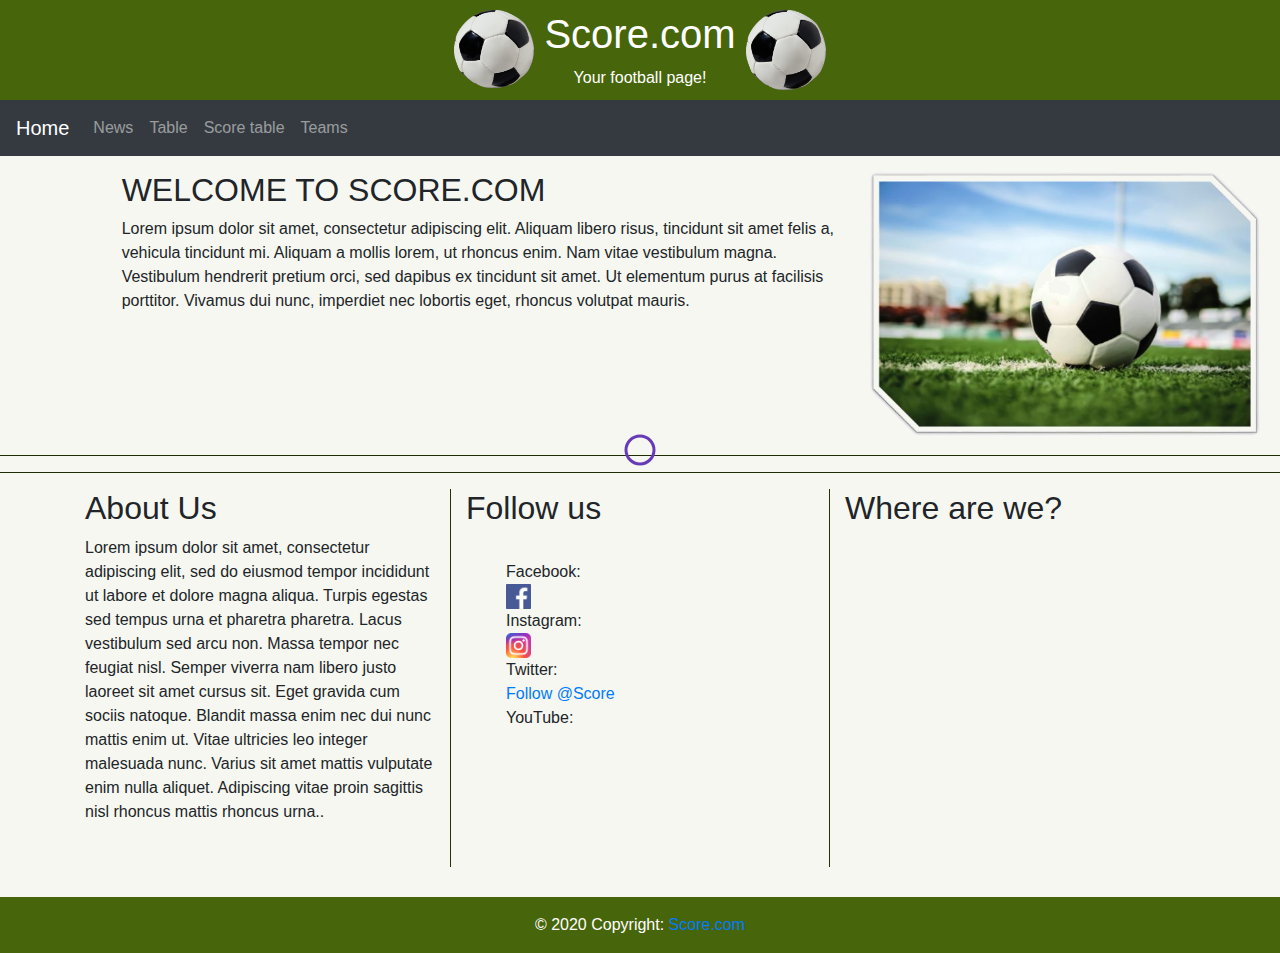
==== index.html @ 3ecff0d8 "service working" ====
<!DOCTYPE html>
<html lang="en">
<head>
    <title>Score</title>
    <meta charset="utf-8">
    <meta name="viewport" content="width=device-width, initial-scale=1">
    <!-- Manifest. Our PWA -->
    <link rel="manifest" href="manifest.json">
    <!-- Some specific vendor suggestions -->
    <meta name="apple-mobile-web-app-capable" content="yes">
    <meta name="apple-mobile-web-app-status-bar-style" content="black">
    <meta name="apple-mobile-web-app-title" content="Score.com">
    <link rel="apple-touch-icon" href="img/icons/icon-128.png">
    <meta name="msapplication-TileImage" content="img/icons/icon-128.png">
    <meta name="msapplication-TileColor" content="#2F3BA2">
    <!-- Icon -->
    <link rel="icon" href="img/icons/icon-128.png">
    <!-- Specific stylesheets -->
    <link rel="stylesheet" href="https://maxcdn.bootstrapcdn.com/bootstrap/4.4.1/css/bootstrap.min.css">
    <link rel="stylesheet" type="text/css" href="css/shell.css">
    <link rel="stylesheet" type="text/css" href="css/index.css">
    <script src="https://ajax.googleapis.com/ajax/libs/jquery/3.4.1/jquery.min.js"></script>
    <script src="https://maxcdn.bootstrapcdn.com/bootstrap/4.4.1/js/bootstrap.min.js"></script>
    <script src="https://apis.google.com/js/platform.js"></script>
    <script async src="https://platform.twitter.com/widgets.js" charset="utf-8"></script>
</head>
<body>

<!-- Header -->
<div id="header">
    <div class="title">
        <img class="imgLeft" src="img/ball.png" alt="Italian Trulli">
        <div class="pageTitle">
            <h1>Score.com</h1>
            <p>Your football page!</p>
        </div>
        <img class="imgRight" src="img/ball.png" alt="Italian Trulli">
    </div>
</div>
<!-- Header -->

<!-- Menu bar -->
<nav class="navbar navbar-expand-sm bg-dark navbar-dark">
    <a class="navbar-brand" href="#">Home</a>
    <button class="navbar-toggler" type="button" data-toggle="collapse" data-target="#collapsibleNavbar">
        <span class="navbar-toggler-icon"></span>
    </button>
    <div class="collapse navbar-collapse" id="collapsibleNavbar">
        <ul class="navbar-nav">
            <li class="nav-item">
                <a id="newsLink" class="nav-link" onclick="redirect(this)" name="./pages/news.html">News</a>
            </li>
            <li class="nav-item">
                <a class="nav-link" onclick="redirect(this)" name="./pages/table.html">Table</a>
            </li>
            <li class="nav-item">
                <a class="nav-link" onclick="redirect(this)" name="pages/scoreTable.html">Score table</a>
            </li>
            <li class="nav-item">
                <a class="nav-link" onclick="redirect(this)" name="pages/teams.html">Teams</a>
            </li>
        </ul>
    </div>
</nav>
<!-- Menu bar -->

<!--Content -->
<div class='container-fluid welcomeDiv'>
    <div class="row">
        <div class="col-md-7 offset-md-1">
            <h2>WELCOME TO SCORE.COM</h2>
            <p>Lorem ipsum dolor sit amet, consectetur adipiscing elit. Aliquam libero risus, tincidunt sit amet felis
                a, vehicula tincidunt mi. Aliquam a mollis lorem, ut rhoncus enim. Nam vitae vestibulum magna. Vestibulum
                hendrerit pretium orci, sed dapibus ex tincidunt sit amet. Ut elementum purus at facilisis porttitor.
                Vivamus dui nunc, imperdiet nec lobortis eget, rhoncus volutpat mauris.</p>
        </div>
        <div class="col-md-4">
            <img id="welcomeLogo" src='#'/>
        </div>
    </div>
</div>
<hr><hr>
<div class='container'>
    <div class="row">
        <div class="col-md-4 A">
            <h2>About Us</h2>
            <p>Lorem ipsum dolor sit amet, consectetur adipiscing elit, sed do eiusmod tempor incididunt ut labore et dolore magna aliqua. Turpis egestas sed tempus urna et pharetra pharetra. Lacus vestibulum sed arcu non. Massa tempor nec feugiat nisl. Semper viverra nam libero justo laoreet sit amet cursus sit. Eget gravida cum sociis natoque. Blandit massa enim nec dui nunc mattis enim ut. Vitae ultricies leo integer malesuada nunc. Varius sit amet mattis vulputate enim nulla aliquet. Adipiscing vitae proin sagittis nisl rhoncus mattis rhoncus urna..</p>
        </div>
        <div class="col-md-4 B">
            <h2>Follow us</h2>
            <ul>
                <br/>
                Facebook:<br/>
                <a title="Facebook" href="https://es-es.facebook.com/"><img src='./img/facebook.png' class='socialNetworkLogo'/></a><br/>
                Instagram:<br/>
                <a title="Instagram" href="https://www.instagram.com/"><img src='./img/instagram.png' class='socialNetworkLogo'/></a><br/>
                Twitter:<br/>
                <a class="twitter-follow-button" href="https://twitter.com/Score">Follow @Score</a></li><br/>
                YouTube:<br/>
                <div class="g-ytsubscribe" data-channel="Goal" data-layout="default" data-count="default"></div>
            </ul>
        </div>
        <div class="col-md-4 C">
            <h2>Where are we?</h2>
            <div style="width: 100%"><iframe width="100%" height="300" src="https://maps.google.com/maps?width=100%&height=600&hl=es&q=Estadio%20Enrique%20Roca%20de%20Murcia+(Where%20are%20we)&ie=UTF8&t=k&z=17&iwloc=B&output=embed" frameborder="0" scrolling="no" marginheight="0" marginwidth="0"><a href="https://www.mapsdirections.info/marcar-radio-circulo-mapa/">Calculadora de radio del mapa</a></iframe></div><br />
        </div>
    </div>
</div>
<!--Content -->
<!-- Loader -->
<div id="loader">
    <svg viewBox="0 0 32 32" width="32" height="32">
        <circle id="spinner" cx="16" cy="16" r="14" fill="none"></circle>
    </svg>
</div>
<!-- Footer -->
<footer class="page-footer">
    <div class="footer-copyright text-center py-3">© 2020 Copyright:
        <a href="https://score.com/">Score.com</a>
    </div>
</footer>
<!-- Footer -->
<script src="js/shell.js"></script>
<script src="js/index.js"></script>
</body>
</html>
---- css/shell.css ----
/* Common css to all the web pages */
/* Body */
body {
    background-color: #F6F7F0;
}

/* Header */
#header {
    /*background: #007bff;*/
    background: #47650B;
    color: white;
    border-radius: 0;
    text-align: center;
    height: 100px;

}

#header .imgLeft {
    width: 80px;
    width: 80px;
    display: inline-block;
    float:left;
    margin-right: 10px;
}

#header .imgRight {
    width: 80px;
    height: 80px;
    display: inline-block;
    float:left;

}

.pageTitle {
    display: inline-block;
    float:left;
    margin-right: 10px;
}

.pageTitle h1 {
    font-size: 40px;
}

.title {
    display: inline-block;
    margin-top: 10px;
}

/* Remove balls from the header when the page is small */
@media (max-width: 768px) {
    .header img {
        display:none !important;
    }
}

/* Footer */
footer {
    background-color: #47650B;
    margin-top: 30px;
}

.page-footer {
    color: white;
}

/** Loader */
#loader {
    left: 50%;
    top: 50%;
    position: fixed;
    
    -webkit-transform: translate(-50%, -50%);
            transform: translate(-50%, -50%); 
}

#loader #spinner {
    box-sizing: border-box;
    stroke: #673AB7;
    stroke-width: 3px;
    -webkit-transform-origin: 50%;
            transform-origin: 50%;
    -webkit-animation: line 1.6s cubic-bezier(0.4, 0, 0.2, 1) infinite, rotate 1.6s linear infinite;
            animation: line 1.6s cubic-bezier(0.4, 0, 0.2, 1) infinite, rotate 1.6s linear infinite; 
}

@-webkit-keyframes rotate {
  from { -webkit-transform: rotate(0); transform: rotate(0); }
  to   { -webkit-transform: rotate(450deg); transform: rotate(450deg); } }

@keyframes rotate {
  from { -webkit-transform: rotate(0); transform: rotate(0); }
  to   { -webkit-transform: rotate(450deg); transform: rotate(450deg); } }

@-webkit-keyframes line {
  0%   { stroke-dasharray: 2, 85.964; -webkit-transform: rotate(0); transform: rotate(0); }
  50%  { stroke-dasharray: 65.973, 21.9911; stroke-dashoffset: 0; }
  100% { stroke-dasharray: 2, 85.964; stroke-dashoffset: -65.973; -webkit-transform: rotate(90deg); transform: rotate(90deg); } }

@keyframes line {
  0%   {stroke-dasharray: 2, 85.964; -webkit-transform: rotate(0); transform: rotate(0); }
  50%  {stroke-dasharray: 65.973, 21.9911; stroke-dashoffset: 0; }
  100% {stroke-dasharray: 2, 85.964; stroke-dashoffset: -65.973; -webkit-transform: rotate(90deg); transform: rotate(90deg); } }
---- css/index.css ----
/* Configuration for the welcome image */
.defaultWelcomeLogo {
    height: 100%;
    width: 100%;
}

.welcomeDiv {
    margin-top: 15px;
}

.teamWelcomeLogo {
    width: 250px;
    height: 250px;
    margin-left: auto;
    margin-right: auto;
    display: block;
}

/* Set the border to separate the divs about the page members information */
.B {
    border-right: thick solid #233206;
    border-left: thick solid #233206;
    border-left-width: 1px;
    border-right-width: 1px;
}

/* Size of the social network logos */
.socialNetworkLogo {
    height: 25px;
    width: 25px;
}

/* hr which divides two main containers of the index page */
hr {
    background-color: #233206;
}

/* When the page becomes small, change the borders from horizonatal to vertical */
/* Set the location map before the social network information changing the order */
@media (max-width: 768px) {

    .A {
        order : 1;
    }

    .B {
        order : 3;

        border-top: thick solid #233206;
        border-top-width: 1px;
        border-right: none;
        border-left: none;
    }

    .C {
        order : 2;
        border-top: thick solid #233206;
        border-top-width: 1px;
    }
}
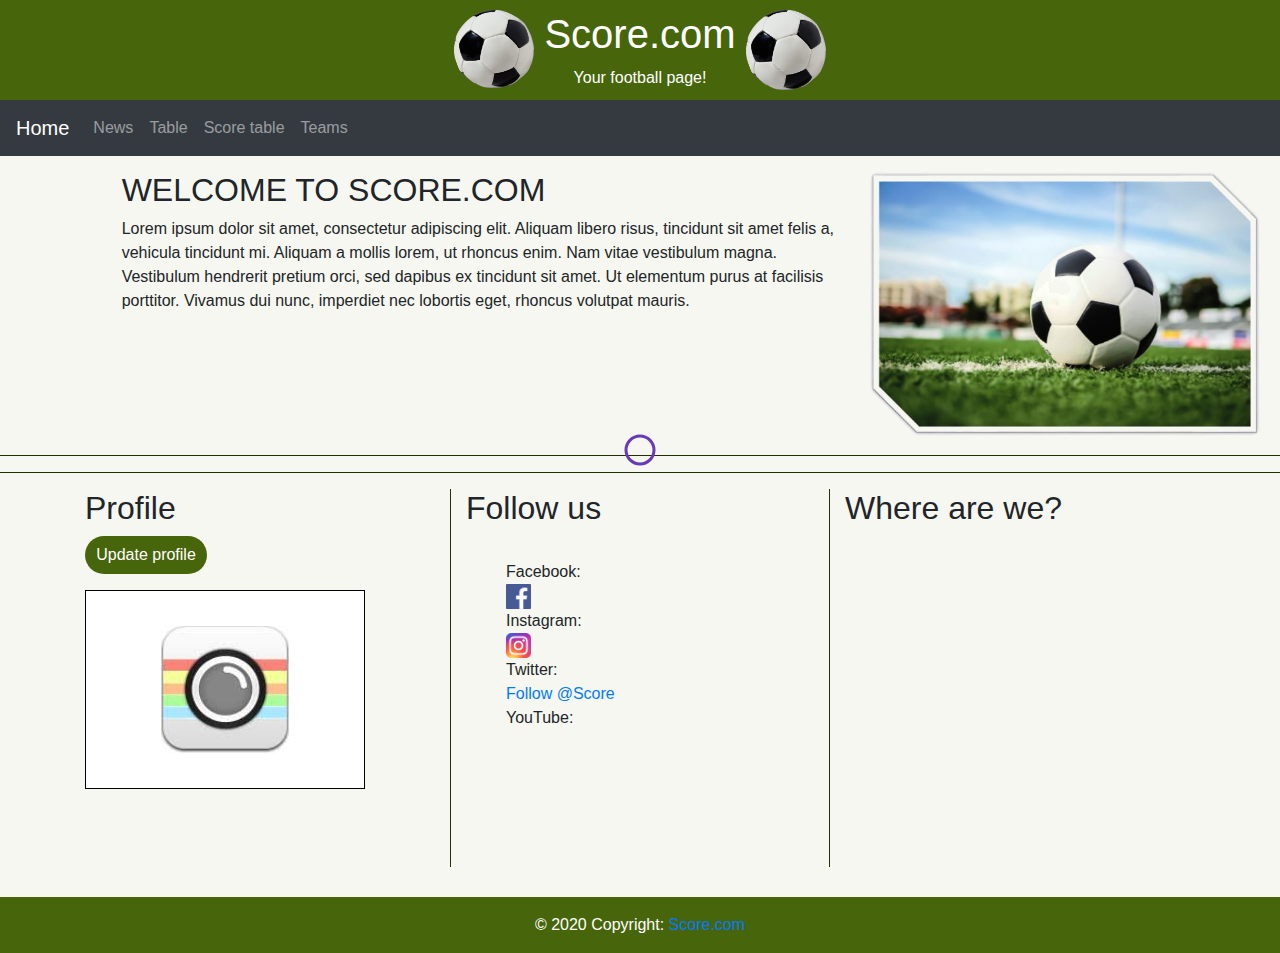
==== commit 69d279b3: "/** @var has_geolocation_permission String prompt|denied|granted */" ====
--- a/index.html
+++ b/index.html
@@ -83,8 +83,18 @@
 <div class='container'>
     <div class="row">
         <div class="col-md-4 A">
-            <h2>About Us</h2>
-            <p>Lorem ipsum dolor sit amet, consectetur adipiscing elit, sed do eiusmod tempor incididunt ut labore et dolore magna aliqua. Turpis egestas sed tempus urna et pharetra pharetra. Lacus vestibulum sed arcu non. Massa tempor nec feugiat nisl. Semper viverra nam libero justo laoreet sit amet cursus sit. Eget gravida cum sociis natoque. Blandit massa enim nec dui nunc mattis enim ut. Vitae ultricies leo integer malesuada nunc. Varius sit amet mattis vulputate enim nulla aliquet. Adipiscing vitae proin sagittis nisl rhoncus mattis rhoncus urna..</p>
+            <h2>Profile</h2>
+            <div class="btn-group">
+                <label class="button">
+                    <input type="file" accept="image/*" capture id="camera">
+                    Update profile
+                </label>
+            </div></br>
+            <!-- Placeholder to show the image -->
+            <figure class="thumbnail">
+                <img id="frame" src="img/cam.jpg">
+            </figure></br>
+
         </div>
         <div class="col-md-4 B">
             <h2>Follow us</h2>
--- a/css/index.css
+++ b/css/index.css
@@ -1,4 +1,52 @@
 /* Configuration for the welcome image */
+.thumbnail {
+    position: relative;
+    display: block;
+    border: 1px solid black;
+    width: 80%;
+    height: 0;
+    padding-bottom: 56.25%;
+    background: white;
+    overflow: hidden;
+
+}
+
+
+#frame {
+    position: absolute;
+    top: -9999px;
+    right: -9999px;
+    left: -9999px;
+    bottom: -9999px;
+    margin: auto;
+    max-width: 100%;
+}
+
+/** Button */
+.button {
+    display: block;
+    width: 100%;
+    border: none;
+    padding: .7rem .7rem;
+    margin: 0 0 1rem 0;
+    background: #47650B;
+    color: white;
+    font-size: 1rem;
+    line-height: 1;
+    text-align: center;
+    border-radius: 56px 56px 56px 56px;
+    -moz-border-radius: 56px 56px 56px 56px;
+    -webkit-border-radius: 56px 56px 56px 56px;
+    border: 0px solid #000000;
+}
+
+
+
+/** Hide the input file to avoid to show the name */
+.button input[type="file"] {
+    display: none;
+}
+
 .defaultWelcomeLogo {
     height: 100%;
     width: 100%;
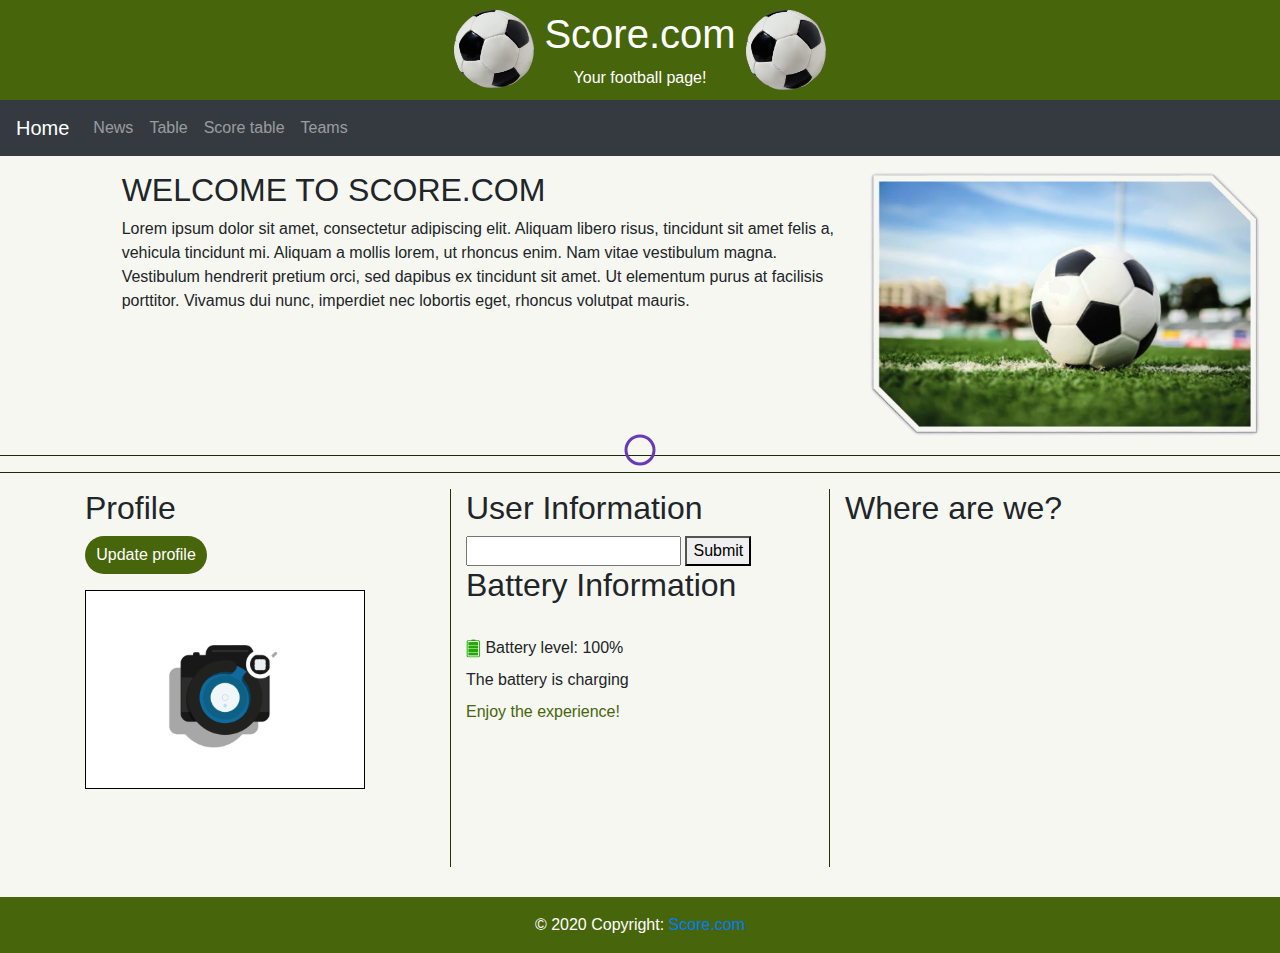
==== commit 6de06c42: "battery information" ====
--- a/index.html
+++ b/index.html
@@ -92,23 +92,26 @@
             </div></br>
             <!-- Placeholder to show the image -->
             <figure class="thumbnail">
-                <img id="frame" src="img/cam.jpg">
+                <img id="frame" src="img/camera.gif">
             </figure></br>
 
         </div>
         <div class="col-md-4 B">
-            <h2>Follow us</h2>
-            <ul>
-                <br/>
-                Facebook:<br/>
-                <a title="Facebook" href="https://es-es.facebook.com/"><img src='./img/facebook.png' class='socialNetworkLogo'/></a><br/>
-                Instagram:<br/>
-                <a title="Instagram" href="https://www.instagram.com/"><img src='./img/instagram.png' class='socialNetworkLogo'/></a><br/>
-                Twitter:<br/>
-                <a class="twitter-follow-button" href="https://twitter.com/Score">Follow @Score</a></li><br/>
-                YouTube:<br/>
-                <div class="g-ytsubscribe" data-channel="Goal" data-layout="default" data-count="default"></div>
-            </ul>
+            <h2>User Information</h2>
+            <div id="retrieveUserInformation">
+                <input type="text" id="inputUsername"/>
+                <button id="submitUsername">Submit</button>
+                <label id="notValidUser"></label>
+            </div>
+            <div id="showUserInformation">
+                <label id="showUsername"></label>
+            </div>
+            <div id="batteryInformation">
+                <h2>Battery Information</h2></br>
+                <img id="batteryImg" src="#"/><span> Battery level: </span><label id="batteryLevel"></label></br>
+                <label id="chargingStatus"></label></br>
+                <label id="batteryMessage"></label>
+            </div>
         </div>
         <div class="col-md-4 C">
             <h2>Where are we?</h2>
@@ -117,12 +120,15 @@
     </div>
 </div>
 <!--Content -->
+
 <!-- Loader -->
 <div id="loader">
     <svg viewBox="0 0 32 32" width="32" height="32">
         <circle id="spinner" cx="16" cy="16" r="14" fill="none"></circle>
     </svg>
 </div>
+<!-- Loader -->
+
 <!-- Footer -->
 <footer class="page-footer">
     <div class="footer-copyright text-center py-3">© 2020 Copyright:
--- a/css/shell.css
+++ b/css/shell.css
@@ -83,6 +83,14 @@
             animation: line 1.6s cubic-bezier(0.4, 0, 0.2, 1) infinite, rotate 1.6s linear infinite; 
 }
 
+.errorMessage {
+    color: red;
+}
+
+.successMessage {
+    color: #47650B;
+}
+
 @-webkit-keyframes rotate {
   from { -webkit-transform: rotate(0); transform: rotate(0); }
   to   { -webkit-transform: rotate(450deg); transform: rotate(450deg); } }
@@ -99,4 +107,4 @@
 @keyframes line {
   0%   {stroke-dasharray: 2, 85.964; -webkit-transform: rotate(0); transform: rotate(0); }
   50%  {stroke-dasharray: 65.973, 21.9911; stroke-dashoffset: 0; }
-  100% {stroke-dasharray: 2, 85.964; stroke-dashoffset: -65.973; -webkit-transform: rotate(90deg); transform: rotate(90deg); } }
+  100% {stroke-dasharray: 2, 85.964; stroke-dashoffset: -65.973; -webkit-transform: rotate(90deg); transform: rotate(90deg); } }--- a/css/index.css
+++ b/css/index.css
@@ -1,4 +1,8 @@
-/* Configuration for the welcome image */
+#batteryImg {
+    width: 15px;
+    height: 20px;
+}
+
 .thumbnail {
     position: relative;
     display: block;
@@ -10,7 +14,6 @@
     overflow: hidden;
 
 }
-
 
 #frame {
     position: absolute;
@@ -72,6 +75,12 @@
     border-right-width: 1px;
 }
 
+/* Battery styles */
+.batteryMessage {
+    height: 25px;
+    width: 25px;
+}
+
 /* Size of the social network logos */
 .socialNetworkLogo {
     height: 25px;
